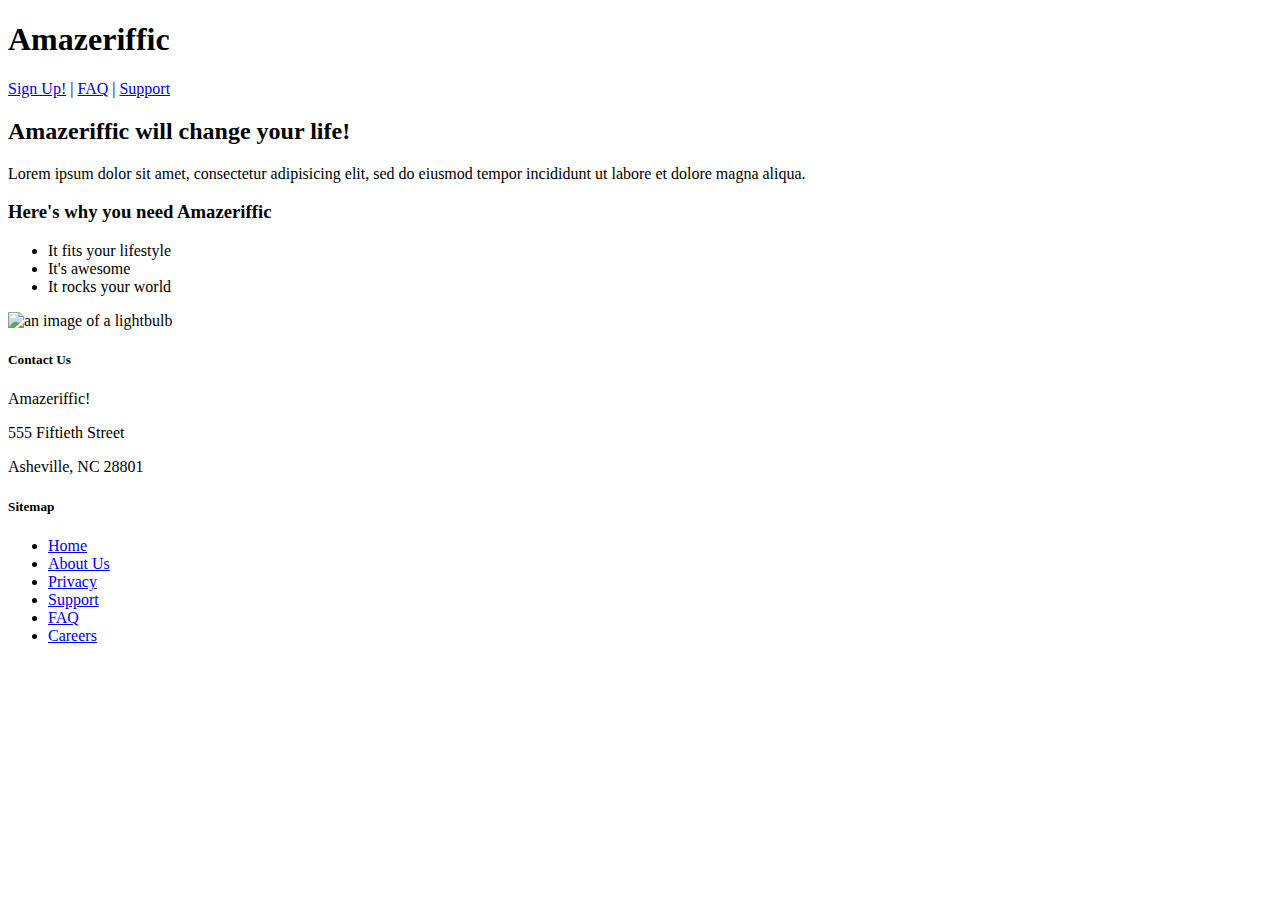
==== Chapter2/Amazeriffic/index.html @ 4e12949b "Update index.html" ====
<!doctype html>
<html>
  <head>
    <title>Amazeriffic</title>
  </head>

  <body>
    <header>
      <h1>Amazeriffic</h1>
      <nav>
        <a href="signup.html">Sign Up!</a> |
        <a href="faq.html">FAQ</a> |
        <a href="#">Support</a>
      </nav>
    </header>

    <main>
      <h2>Amazeriffic will change your life!</h2>
      <p>Lorem ipsum dolor sit amet, consectetur adipisicing elit, sed do
         eiusmod tempor incididunt ut labore et dolore magna aliqua.</p>
      
      <h3>Here's why you need Amazeriffic</h3>
      <ul>
        <li>It fits your lifestyle</li>
        <li>It's awesome</li>
        <li>It rocks your world</li>
      </ul>

      <img src="lightbulb.png" alt="an image of a lightbulb">
    </main>
    
    <footer>
      <div class="contact">
        <h5>Contact Us</h5>
        <p>Amazeriffic!</p>
        <p>555 Fiftieth Street</p>
        <p>Asheville, NC 28801</p>
      </div>

      <div class="sitemap">
        <h5>Sitemap</h5>
        <ul>
          <li><a href="#">Home</a></li>
          <li><a href="#">About Us</a></li>
          <li><a href="#">Privacy</a></li>
          <li><a href="#">Support</a></li>
          <li><a href="faq.html">FAQ</a></li>
          <li><a href="#">Careers</a></li>
        </ul>
      </div>
    </footer>
  </body>
</html>
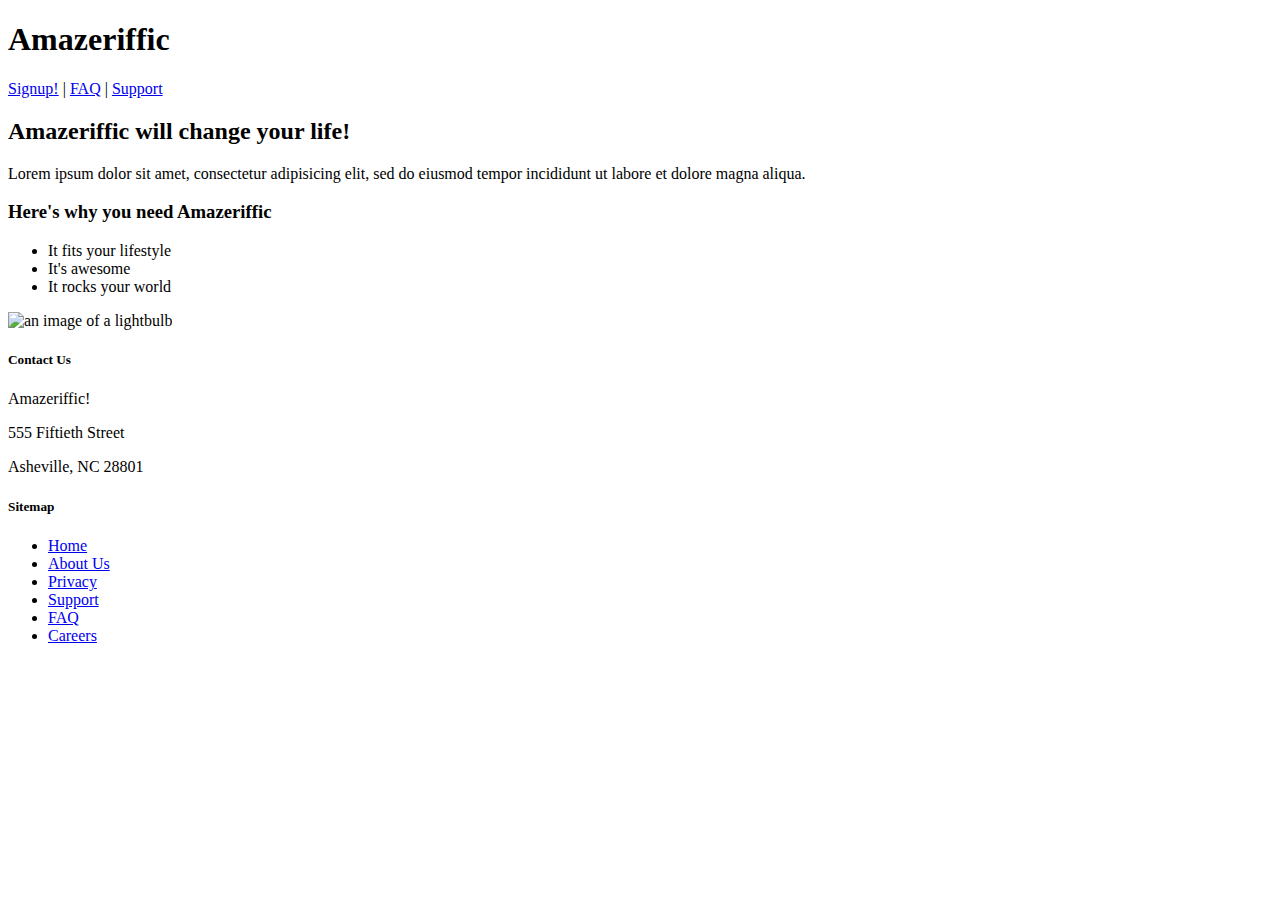
==== commit 87a2916e: "Rearranged folder placement" ====
--- a/Chapter2/Amazeriffic/index.html
+++ b/Chapter2/Amazeriffic/index.html
@@ -1,53 +1,49 @@
 <!doctype html>
 <html>
-  <head>
-    <title>Amazeriffic</title>
-  </head>
+	<head>
+		<title>Amazeriffic</title>
+	</head>
+	<body>
+		<header>
+			<h1>Amazeriffic</h1>
+			<nav>
+				<a href="signup.html">Signup!</a> |
+				<a href="faq.html">FAQ</a> |
+				<a href="#">Support</a>
+			</nav>
+		</header>
+	
+		<main>
+			<h2>Amazeriffic will change your life!</h2>
+			<p>Lorem ipsum dolor sit amet, consectetur adipisicing elit, sed do eiusmod tempor incididunt ut labore et dolore magna aliqua.</p>
+			<h3>Here's why you need Amazeriffic</h3>
+			<ul>
+				<li>It fits your lifestyle</li>
+				<li>It's awesome</li>
+				<li>It rocks your world</li>
+			</ul>
+			<img src="lightbulb.png" alt="an image of a lightbulb">
+		</main>
 
-  <body>
-    <header>
-      <h1>Amazeriffic</h1>
-      <nav>
-        <a href="signup.html">Sign Up!</a> |
-        <a href="faq.html">FAQ</a> |
-        <a href="#">Support</a>
-      </nav>
-    </header>
+		<footer>
+			<div class="contact">
+				<h5>Contact Us</h5>
+				<p>Amazeriffic!</p>
+				<p>555 Fiftieth Street</p>
+				<p>Asheville, NC 28801</p>
+			</div>
+			<div class="sitemap">
+				<h5>Sitemap</h5>
+				<ul>
+					<li><a href="#">Home</a></li>
+					<li><a href="#">About Us</a></li>
+					<li><a href="#">Privacy</a></li>
+					<li><a href="#">Support</a></li>
+					<li><a href="faq.html">FAQ</a></li>
+					<li><a href="#">Careers</a></li>
+				</ul>
+			</div>
+		</footer>
 
-    <main>
-      <h2>Amazeriffic will change your life!</h2>
-      <p>Lorem ipsum dolor sit amet, consectetur adipisicing elit, sed do
-         eiusmod tempor incididunt ut labore et dolore magna aliqua.</p>
-      
-      <h3>Here's why you need Amazeriffic</h3>
-      <ul>
-        <li>It fits your lifestyle</li>
-        <li>It's awesome</li>
-        <li>It rocks your world</li>
-      </ul>
-
-      <img src="lightbulb.png" alt="an image of a lightbulb">
-    </main>
-    
-    <footer>
-      <div class="contact">
-        <h5>Contact Us</h5>
-        <p>Amazeriffic!</p>
-        <p>555 Fiftieth Street</p>
-        <p>Asheville, NC 28801</p>
-      </div>
-
-      <div class="sitemap">
-        <h5>Sitemap</h5>
-        <ul>
-          <li><a href="#">Home</a></li>
-          <li><a href="#">About Us</a></li>
-          <li><a href="#">Privacy</a></li>
-          <li><a href="#">Support</a></li>
-          <li><a href="faq.html">FAQ</a></li>
-          <li><a href="#">Careers</a></li>
-        </ul>
-      </div>
-    </footer>
-  </body>
-</html>
+	</body>
+</html>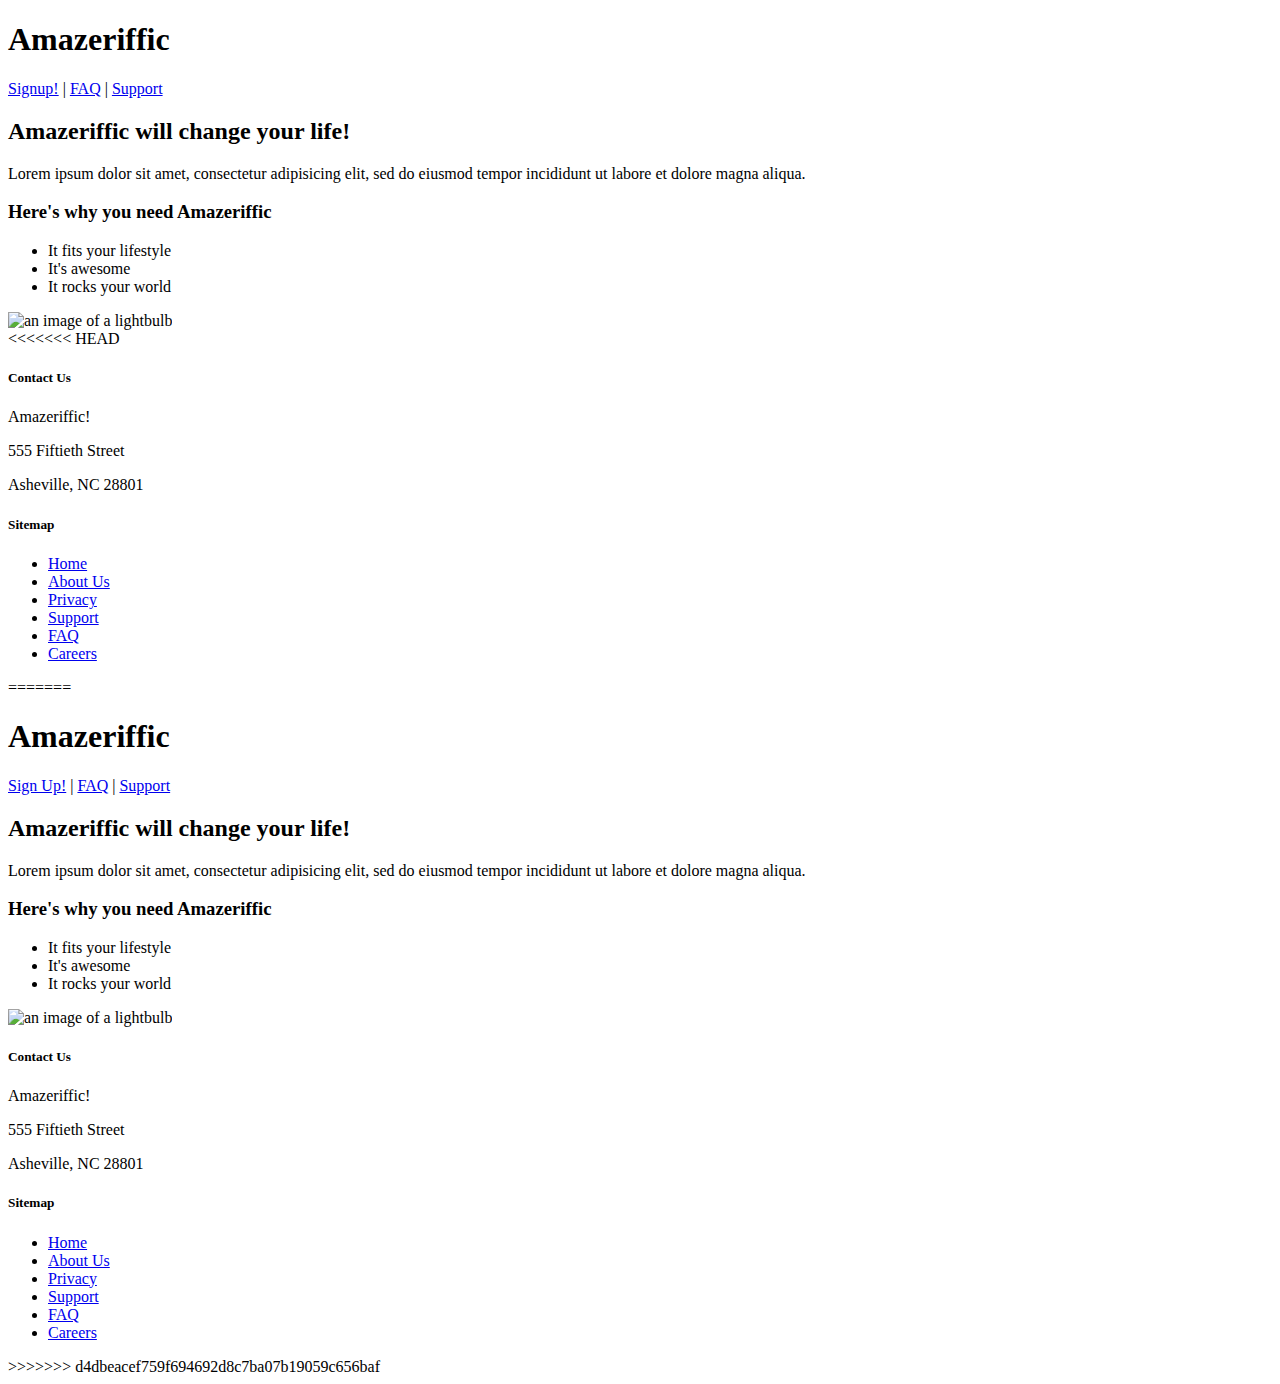
==== commit ca638ec9: "Rearranged folder placement" ====
--- a/Chapter2/Amazeriffic/index.html
+++ b/Chapter2/Amazeriffic/index.html
@@ -25,6 +25,7 @@
 			<img src="lightbulb.png" alt="an image of a lightbulb">
 		</main>
 
+<<<<<<< HEAD
 		<footer>
 			<div class="contact">
 				<h5>Contact Us</h5>
@@ -46,4 +47,53 @@
 		</footer>
 
 	</body>
-</html>+</html>
+=======
+  <body>
+    <header>
+      <h1>Amazeriffic</h1>
+      <nav>
+        <a href="signup.html">Sign Up!</a> |
+        <a href="faq.html">FAQ</a> |
+        <a href="#">Support</a>
+      </nav>
+    </header>
+
+    <main>
+      <h2>Amazeriffic will change your life!</h2>
+      <p>Lorem ipsum dolor sit amet, consectetur adipisicing elit, sed do
+         eiusmod tempor incididunt ut labore et dolore magna aliqua.</p>
+      
+      <h3>Here's why you need Amazeriffic</h3>
+      <ul>
+        <li>It fits your lifestyle</li>
+        <li>It's awesome</li>
+        <li>It rocks your world</li>
+      </ul>
+
+      <img src="lightbulb.png" alt="an image of a lightbulb">
+    </main>
+    
+    <footer>
+      <div class="contact">
+        <h5>Contact Us</h5>
+        <p>Amazeriffic!</p>
+        <p>555 Fiftieth Street</p>
+        <p>Asheville, NC 28801</p>
+      </div>
+
+      <div class="sitemap">
+        <h5>Sitemap</h5>
+        <ul>
+          <li><a href="index.html">Home</a></li>
+          <li><a href="#">About Us</a></li>
+          <li><a href="#">Privacy</a></li>
+          <li><a href="#">Support</a></li>
+          <li><a href="faq.html">FAQ</a></li>
+          <li><a href="#">Careers</a></li>
+        </ul>
+      </div>
+    </footer>
+  </body>
+</html>
+>>>>>>> d4dbeacef759f694692d8c7ba07b19059c656baf
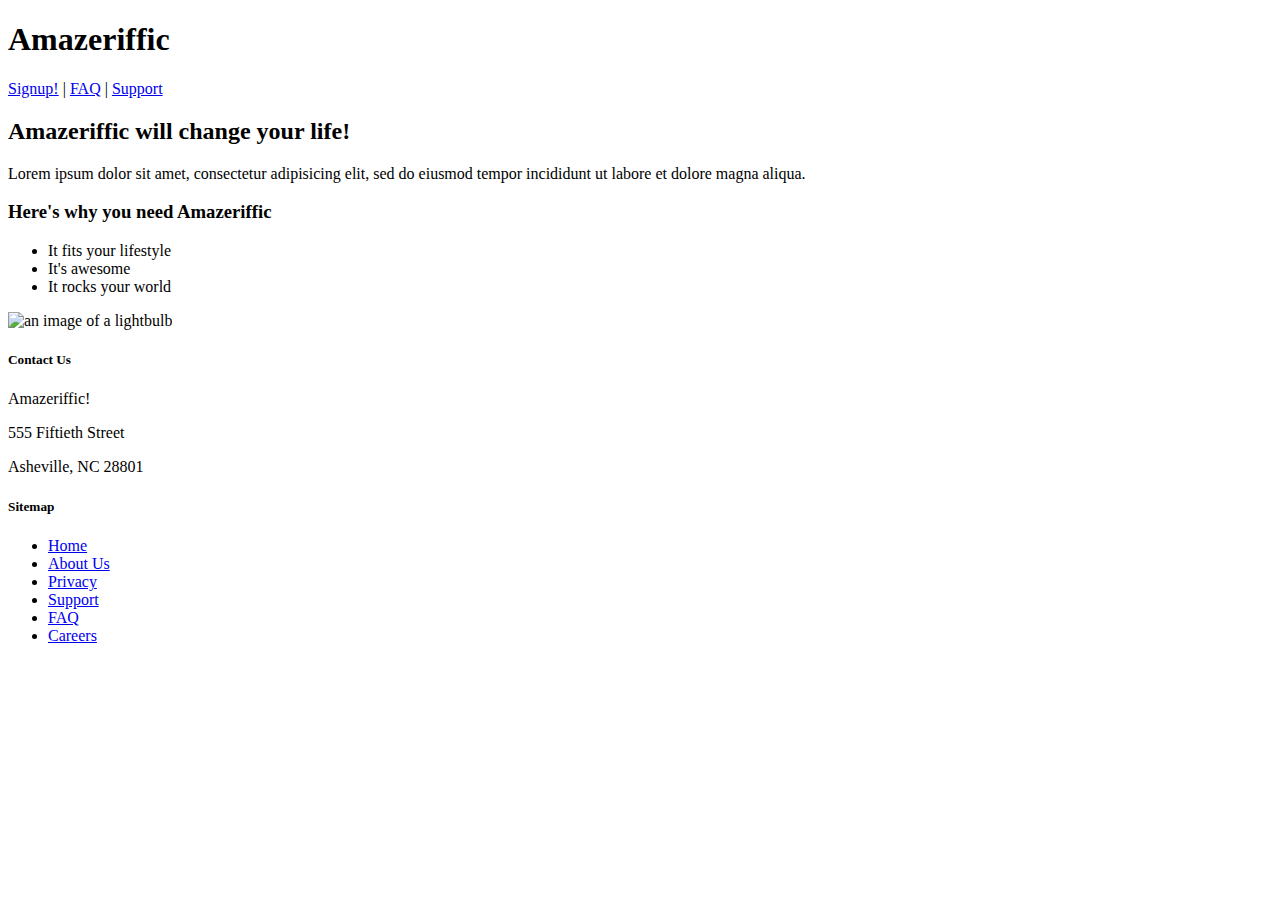
==== commit b647c151: "Assignment 3" ====
--- a/Chapter2/Amazeriffic/index.html
+++ b/Chapter2/Amazeriffic/index.html
@@ -1,5 +1,5 @@
 <!doctype html>
-<html>
+<html lang="en">
 	<head>
 		<title>Amazeriffic</title>
 	</head>
@@ -25,7 +25,6 @@
 			<img src="lightbulb.png" alt="an image of a lightbulb">
 		</main>
 
-<<<<<<< HEAD
 		<footer>
 			<div class="contact">
 				<h5>Contact Us</h5>
@@ -47,53 +46,4 @@
 		</footer>
 
 	</body>
-</html>
-=======
-  <body>
-    <header>
-      <h1>Amazeriffic</h1>
-      <nav>
-        <a href="signup.html">Sign Up!</a> |
-        <a href="faq.html">FAQ</a> |
-        <a href="#">Support</a>
-      </nav>
-    </header>
-
-    <main>
-      <h2>Amazeriffic will change your life!</h2>
-      <p>Lorem ipsum dolor sit amet, consectetur adipisicing elit, sed do
-         eiusmod tempor incididunt ut labore et dolore magna aliqua.</p>
-      
-      <h3>Here's why you need Amazeriffic</h3>
-      <ul>
-        <li>It fits your lifestyle</li>
-        <li>It's awesome</li>
-        <li>It rocks your world</li>
-      </ul>
-
-      <img src="lightbulb.png" alt="an image of a lightbulb">
-    </main>
-    
-    <footer>
-      <div class="contact">
-        <h5>Contact Us</h5>
-        <p>Amazeriffic!</p>
-        <p>555 Fiftieth Street</p>
-        <p>Asheville, NC 28801</p>
-      </div>
-
-      <div class="sitemap">
-        <h5>Sitemap</h5>
-        <ul>
-          <li><a href="index.html">Home</a></li>
-          <li><a href="#">About Us</a></li>
-          <li><a href="#">Privacy</a></li>
-          <li><a href="#">Support</a></li>
-          <li><a href="faq.html">FAQ</a></li>
-          <li><a href="#">Careers</a></li>
-        </ul>
-      </div>
-    </footer>
-  </body>
-</html>
->>>>>>> d4dbeacef759f694692d8c7ba07b19059c656baf
+</html>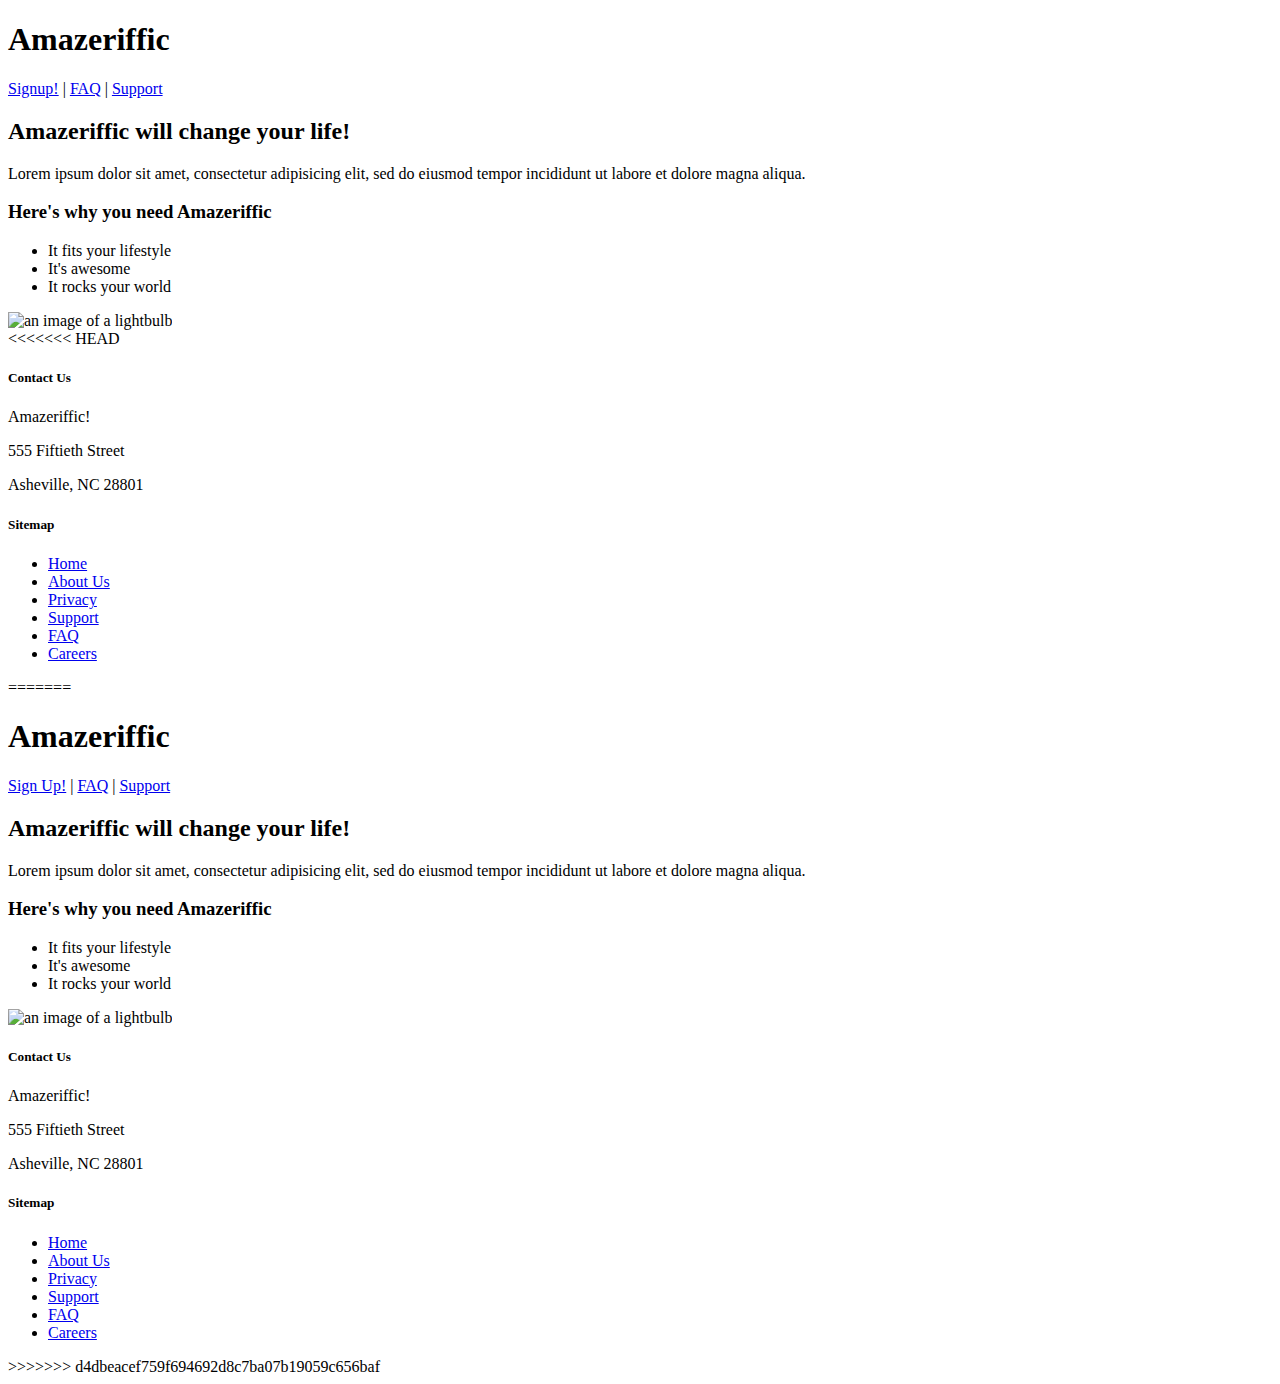
==== commit 8268de46: "Please undo" ====
--- a/Chapter2/Amazeriffic/index.html
+++ b/Chapter2/Amazeriffic/index.html
@@ -1,5 +1,5 @@
 <!doctype html>
-<html lang="en">
+<html>
 	<head>
 		<title>Amazeriffic</title>
 	</head>
@@ -25,6 +25,7 @@
 			<img src="lightbulb.png" alt="an image of a lightbulb">
 		</main>
 
+<<<<<<< HEAD
 		<footer>
 			<div class="contact">
 				<h5>Contact Us</h5>
@@ -46,4 +47,53 @@
 		</footer>
 
 	</body>
-</html>+</html>
+=======
+  <body>
+    <header>
+      <h1>Amazeriffic</h1>
+      <nav>
+        <a href="signup.html">Sign Up!</a> |
+        <a href="faq.html">FAQ</a> |
+        <a href="#">Support</a>
+      </nav>
+    </header>
+
+    <main>
+      <h2>Amazeriffic will change your life!</h2>
+      <p>Lorem ipsum dolor sit amet, consectetur adipisicing elit, sed do
+         eiusmod tempor incididunt ut labore et dolore magna aliqua.</p>
+      
+      <h3>Here's why you need Amazeriffic</h3>
+      <ul>
+        <li>It fits your lifestyle</li>
+        <li>It's awesome</li>
+        <li>It rocks your world</li>
+      </ul>
+
+      <img src="lightbulb.png" alt="an image of a lightbulb">
+    </main>
+    
+    <footer>
+      <div class="contact">
+        <h5>Contact Us</h5>
+        <p>Amazeriffic!</p>
+        <p>555 Fiftieth Street</p>
+        <p>Asheville, NC 28801</p>
+      </div>
+
+      <div class="sitemap">
+        <h5>Sitemap</h5>
+        <ul>
+          <li><a href="index.html">Home</a></li>
+          <li><a href="#">About Us</a></li>
+          <li><a href="#">Privacy</a></li>
+          <li><a href="#">Support</a></li>
+          <li><a href="faq.html">FAQ</a></li>
+          <li><a href="#">Careers</a></li>
+        </ul>
+      </div>
+    </footer>
+  </body>
+</html>
+>>>>>>> d4dbeacef759f694692d8c7ba07b19059c656baf
